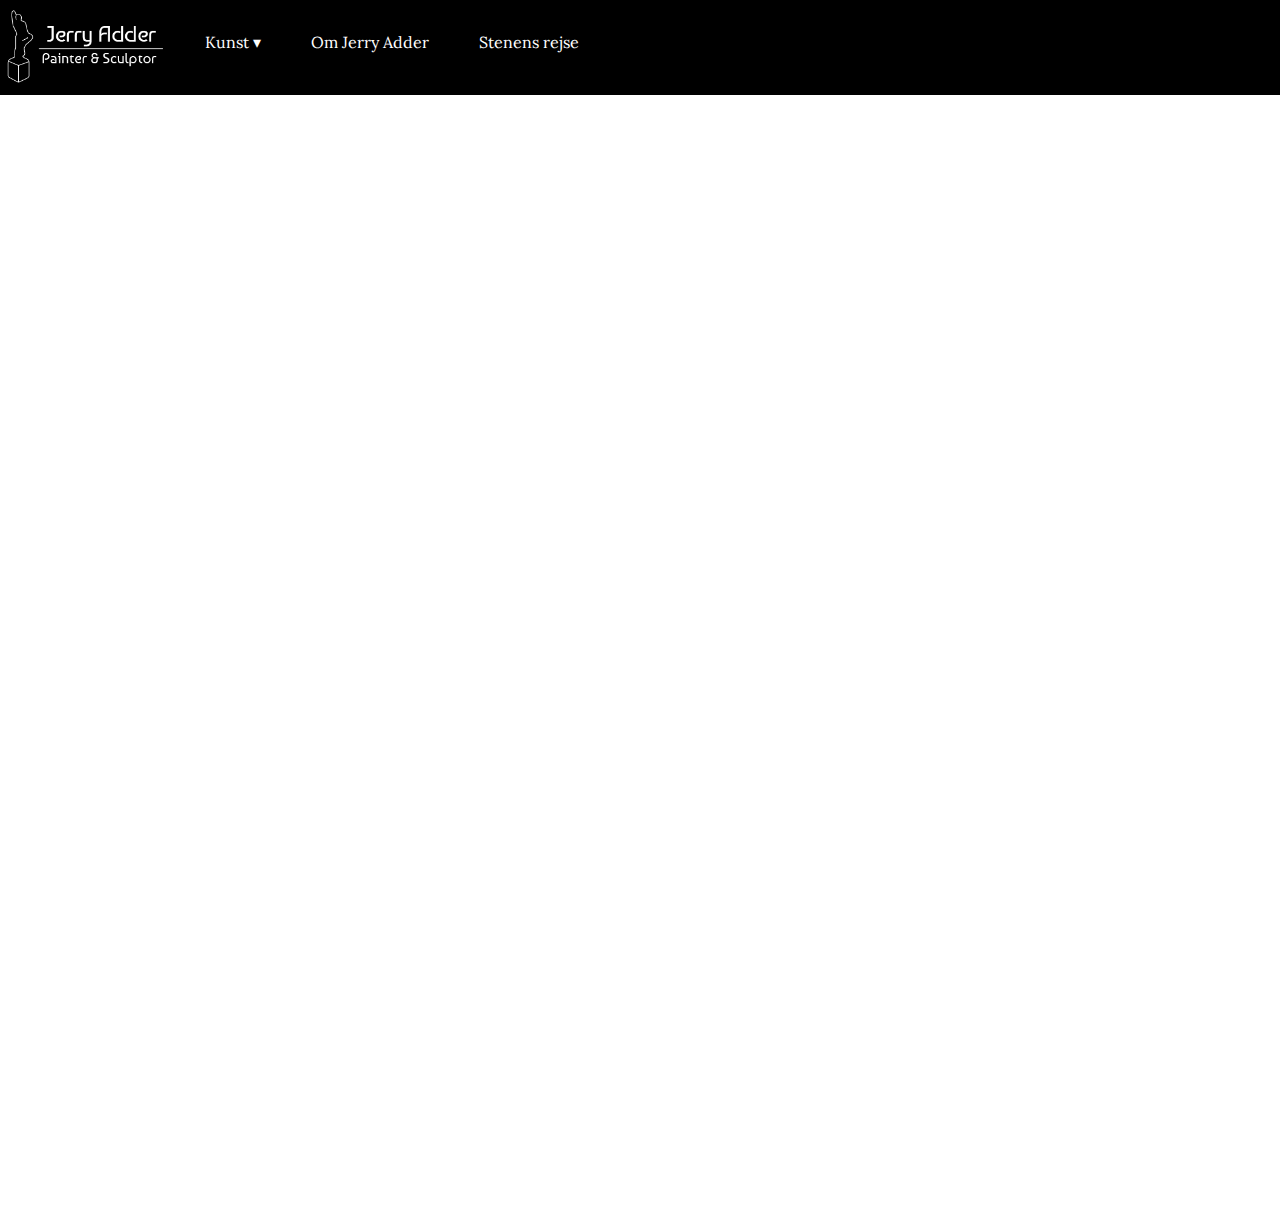
==== detalje.html @ d16d7c46 "Detaljevisningshøjden sættes nu ud fra billedets højde med js" ====
<!DOCTYPE html>
<html lang="DA">

<head>
    <link href="https://fonts.googleapis.com/css?family=Baumans|Lora:400,400i,700,700i&display=swap" rel="stylesheet">
    <meta charset="utf-8">
    <meta name="viewport" content="width=device-width, initial-scale=1.0">
    <title>Jerry Adder | Maler &#38; Skulptør</title>
    <link rel="stylesheet" type="text/css" href="style.css">
</head>

<body>

    <nav class="main_menu">

    </nav>

    <section id="art_single_section" class="section_art">
        <img class="art_single_img" src="" alt="">
        <h2 class="art_single_h2"></h2>
        <div class="col_container">

            <div class="col_big">

                <p class="art_single_p"></p>
            </div>
            <div class="col">
                <h6 class="art_single_meassure"></h6>
                <h6 class="art_single_type"></h6>
                <h6 class="art_single_availability"></h6>
            </div>

        </div>
    </section>

    <!-- Mailformular eksempel taget fra undervisningsslide:
 https://kea-fronter.itslearning.com/LearningToolElement/ViewLearningToolElement.aspx?LearningToolElementId=686366 -->


    <template class="art_single_template">
        <article>
            <img class="art_single_list_item" src="" alt="">
        </article>
    </template>

    <section id="art_single_list_section">
        <div id="mail_formular_container" class="hide">
            <p id="price"></p>
            <p>Bestil en vinprop her<br>Mailen sendes til Jerry Adders agent John Wulff, der tager sig af bestillingerne</p>
            <form action="mail.php" method="POST">

                <p>Navn</p>
                <input type="text" name="name">
                <p>Din email</p>
                <input type="text" name="email">
                <p>Besked</p>
                <textarea name="message" rows="6" cols="25"></textarea>
                <br>
                <input id="send_email_button" type="submit" value="Send">
            </form>
        </div>
    </section>

    <footer>

    </footer>
</body></html>

<script>
    document.addEventListener("DOMContentLoaded", start);

    //document.querySelector("left_container").addEventListener("click", openNScroll);

    const urlParams = new URLSearchParams(window.location.search);
    const id = urlParams.get("id");
    const type = urlParams.get("type");

    let background = [];
    let contentArray = [];
    let imgCounter = 0;
    let content = [];


    function start() {
        console.log("type: " + type);
        console.log("id: " + id);

        getJson();
        /*setDots();
        setBlueDot(imgCounter);
        getFooter();
        */
    }

    async function getJson() {
        getMenu();
        const url = `http://beansprout.dk/kea/2.semester/tema10/jerryadder/wordpress/wp-json/wp/v2/baggrundKunst`;
        let myJson = await fetch(url);
        background = await myJson.json();

        if (type == "bronze") {
            getBronze();
        }

        if (type == "marble") {
            getMarbles();
        }

        if (type == "painting") {
            getPaintings();
        }



    }

    async function getMarbles() {
        const url = `http://beansprout.dk/kea/2.semester/tema10/jerryadder/wordpress/wp-json/wp/v2/skulptur/${id}`;
        let myJson = await fetch(url);
        content = await myJson.json();

        visIndhold();
    }

    async function getPaintings() {
        const url = `http://beansprout.dk/kea/2.semester/tema10/jerryadder/wordpress/wp-json/wp/v2/maleri/${id}`;
        let myJson = await fetch(url);
        content = await myJson.json();

        visIndhold();
    }

    async function getBronze() {
        const url = `http://beansprout.dk/kea/2.semester/tema10/jerryadder/wordpress/wp-json/wp/v2/bronzeskulptur/${id}`;
        let myJson = await fetch(url);
        content = await myJson.json();

        visIndhold();
    }

    async function getMenu() {
        const thisNav = await fetch("nav.html");
        let fetchedNav = await thisNav.text();
        document.querySelector(".main_menu").innerHTML = fetchedNav;
        document.querySelector(".burger_icon").addEventListener("click", function() {
            displayListItems(".burger_item");
        });

        document.querySelector("#list_item_bikes").addEventListener("click", function() {
            displayListItems("#dropdown-content1");
        });

    }

    async function getFooter() {
        const thisFooter = await fetch("footer.html");
        let fetchedFooter = await thisFooter.text();
        document.querySelector("footer").innerHTML = fetchedFooter;
    }

    function visIndhold() {
        if (type == "bronze") {
            document.querySelector("#art_single_section").style.backgroundImage = `url(${background[0]["bronze"].guid})`;

        }

        if (type == "marble") {
            document.querySelector("#art_single_section").style.backgroundImage = `url(${background[0]["marmor"].guid})`;

        }

        if (type == "painting") {
            document.querySelector("#art_single_section").style.backgroundImage = `url(${background[0]["maling"].guid})`;

        }

        console.log(content);
        document.querySelector(".art_single_img").src = content.stort_billede.guid;
        document.querySelector(".art_single_h2").textContent = content.navn;
        if (content.beskrivelse != "") {
            document.querySelector(".art_single_p").textContent = content.beskrivelse;
        }


        if (type == "bronze") {
            document.querySelector(".art_single_type").textContent = "Bronzeskulptur";

        } else {
            document.querySelector(".art_single_type").textContent = content.slags;

        }

        document.querySelector(".art_single_meassure").textContent = `${content.maal} cm`;
        console.log("Tilsalg: " + content.tilsalg);
        if (content.tilsalg == "Ja") {
            document.querySelector(".art_single_availability").textContent = "Tilgængeligt værk";
            console.log("Tilsalg: Svaret er ja!" + content.tilsalg);
        } else if (content.tilsalg == "Nej") {
            document.querySelector(".art_single_availability").textContent = "Værket er ikke tilgængeligt";
            console.log("Tilsalg: Nej " + content.tilsalg);
        } else if (content.tilsalg == "Ja og vi sender det gerne med posten") {
            console.log("Tilsalg: Ja skal jeg sende det emd posten? " + content.tilsalg);
            document.querySelector(".art_single_availability").textContent = "Tilgængeligt værk";
            document.querySelector("#price").textContent = content.pris;

            document.querySelector("#mail_formular_container").classList = "";
        }

        //alle billeder af kunstværket sættes ind i dette while loop
        //Først tjekkes om det næste billede findes og herefter om der er en guid
        //Så længe der er billeder, så kører koden, og sætter billedernes source
        //Der oprettes en klon af et div element til at indlæse en varienrende mængde af billeder
        let i = 0;
        while (content["billede" + (i + 1)] != null) {
            if (content["billede" + (i + 1)].guid) {
                console.log(content["billede" + (i + 1)].guid);
                const clone = document.querySelector(".art_single_template").cloneNode(true).content;
                clone.querySelector("img").src = content["billede" + (i + 1)].guid;
                document.querySelector("#art_single_list_section").appendChild(clone);

            }
            i++;
        }

        document.querySelector("#art_single_list_section").style.backgroundImage = `url(${background[0].galleri_baggrund.guid})`;

        getFooter();

        //Denne funktion bruges til dynamisk at sætte højden på sektionens baggrund ud fra indholdet. Som den er nu tager den udgangspunkt i billedet
        setTimeout(backgroundImageHeight, 100);

    }

    function backgroundImageHeight() {
        let imageHeight = document.querySelector(".art_single_img");
        console.log("image hieght: " + imageHeight.height);
        document.querySelector("#art_single_section").style.height = `${imageHeight.height*1.2+250}px`;
    }


    function displayItem(s) {
        let x = document.querySelectorAll(`${s}`);
        if (x.style.display === "block") {
            x.style.display = "none";
        } else {
            x.style.display = "block";
        }
    }

    function displayListItems(s) {
        document.querySelectorAll(`${s}`).forEach((x, i) => {
            if (x.style.display === "block") {
                x.style.display = "none";
            } else {
                x.style.display = "block";
            }
        })

    }
    //.dropdown

</script>
---- style.css ----
/*
font-family: 'Baumans', cursive;
font-family: 'Lora', serif;
*/


/* Global */

/* For all pages */




:root {
    --main-bg-color: white;
    --secondary-bg-color: black;

    /* splitkomplimentære farver */
    --split-turquoise-color: #11505D;
    --split-red-color: #AA4F4F;
    --split-orange-color: #D89C7E;


}

h1,
h2,
h3,
h4,
h5,
button {
    font-family: 'Baumans', cursive;
}

p {
    font-size: 18px;
}

button {
    padding: 15px 40px;
    font-weight: 700;
    font-size: 18px;
    /* denne farve er 100% gennemsigtig*/
    background-color: hsla(290, 60%, 100%, 0);
}


button:hover {
    cursor: pointer;
}

a {
    text-decoration: none;
    color: var(--main-text-color);
}


body {
    margin: 0;
    background: var(--main-bg-color);
    font-family: 'Lora', serif;

}

.hide {
    display: none;
}

.col_container {
    display: flex;
}

.col {
    flex-grow: 1;
    flex-basis: 1px;
    margin: 0 30px;
}

.hide {
    display: none;
}

.margin_15 {
    margin: 0 15%;
}

/* Navigation */

/* Top menu */

ul {
    padding: 0;
    margin: 0;
    margin-bottom: -6px;

    display: flex;
    background-color: var(--secondary-bg-color);
}

li {
    display: inline-block;
    margin-top: 32px;
    margin-right: 20px;
    margin-bottom: 16px;

}

li img {
    margin-top: -32px;
    margin-bottom: -16px;
    width: 170px;
}

.burger_icon {
    display: none;
}

/* Dropdown menu eksempel er taget herfra: https://www.w3schools.com/howto/tryit.asp?filename=tryhow_css_js_dropdown_hover og tilpasset med ændringer */

.menu_item {
    text-decoration: none;
    padding: 15px;
    color: var(--main-bg-color);
}

.menu_item:hover {
    color: var(--main-bg-color);
    background-color: var(--split-red-color);
}

.dropdown {
    position: relative;
    display: inline-block;
}

.dropdown-content {
    display: none;
    position: absolute;
    background-color: var(--main-bg-color);
    min-width: 140px;
    margin-top: 9px;
    box-shadow: none;
    z-index: 5;
}

.dropdown-content a {
    color: var(--main-text-color);
    padding: 12px 16px;
    text-decoration: none;
    display: block;
}

.dropdown-content a:hover {
    background-color: var(--split-red-color);
    color: var(--main-bg-color);
}

.dropdown:hover .dropdown-content {
    display: block;
}


/* Forsiden */

/* Video og videotekst */

#bg_video_section {
    margin-bottom: 12.5%;
    position: relative;
    z-index: 2;
}

#bg_video {
    width: 100%;

}

#front_text_video_section {
    position: relative;
    margin-top: -25%;
    margin-left: 10%;
    font-size: 10vw;
    color: white;
}

#front_text_small_video_section {
    position: relative;
    margin-top: -10%;
    margin-left: 41.5%;
    font-size: 1.1vw;
    color: white;
}

/* generelt for alle sektionerne på forsiden */

.col_big {
    flex-grow: 2;
    flex-basis: 1px;
}

.section_frontpage {
    padding: 80px;
    background-repeat: no-repeat;
    background-size: cover;
    height: 44vw;
}

.section_frontpage .col {
    margin: 0;
}

.section_frontpage p {
    font-size: 22px;
}

.section_frontpage h2 {
    font-size: 3vw;
}

.frontpage_button {
    margin-top: 6vw;
}

/* første sektion */

#first_section_frontpage {
    text-align: right;
    position: relative;
    z-index: 5;
    color: var(--main-bg-color);
    /*
    vmin
    vmax
    */
}

#swipeimages_container {
    width: calc(100% - 60px);
    margin-right: 60px;
    height: 35vw;
    overflow: hidden;
    box-shadow: 1px 3px 10px 2px rgba(0, 0, 0, 0.36);
}

.swipeimg_container {
    width: 100%;
    height: 40vw;
    background-position: center;
    background-size: cover;
}

#svipeimg_container5 {
    background-position: top;
}

.swipe_img {
    padding: 0;
    margin: 0;
}

#dot_container {
    display: flex;
    justify-content: center;
}

#dot_section {
    display: flex;
    margin-top: 20px;
}

.dot {
    width: 20px;
    height: 20px;
    border-radius: 50%;
    background-color: var(--main-bg-color);
    margin: 5px;

}


#first_section_frontpage #dot_container .dot:hover {
    background-color: var(--split-turquoise-color) !important;
    cursor: pointer;

}

#first_section_frontpage button {
    border: 2px solid var(--main-bg-color);
    color: var(--main-bg-color);
}

#first_section_frontpage button:hover {
    color: var(--split-red-color);
    background-color: var(--main-bg-color);
}

#second_section_frontpage {
    overflow-y: visible;
    position: relative;
    z-index: 4;
    margin-top: -9vw;
    padding-top: 15vw;
    padding-bottom: 7vw;
    color: var(--split-turquoise-color);

    /*
    vmin
    vmax

    */
}

#second_section_frontpage button {
    border: 2px solid var(--split-turquoise-color);
    color: var(--split-turquoise-color);
}

#second_section_frontpage button:hover {
    color: var(--main-bg-color);
    background-color: var(--split-turquoise-color);
}

#second_section_frontpage .col_big {
    margin-left: 15%;
}


#frontpage_between_sections_img {
    position: relative;
    z-index: 1;
    margin-top: -5%;
}

#third_section_frontpage {
    overflow-y: visible;
    position: relative;
    text-align: right;
    z-index: 1;
    margin-top: -6vw;
    padding-top: 12vw;
    padding-bottom: 12vw;
    color: var(--split-orange-color);
    /*
    vmin
    vmax

    */
}

#third_section_frontpage button {
    border: 2px solid var(--split-orange-color);
    color: var(--split-orange-color);
    margin-top: 21vw;
    margin-bottom: 6vw;
}

#third_section_frontpage button:hover {
    color: var(--main-bg-color);
    background-color: var(--split-orange-color);
}

#third_section_frontpage .col_big {
    margin-right: 15%;
}

#fourth_section_frontpage {
    overflow-y: visible;
    position: relative;
    z-index: 1;
    margin-top: 10vw;
    padding-top: 14vw;
    padding-bottom: 0vw;
    color: var(--split-red-color);
    /*
    vmin
    vmax

    */
}

#fourth_section_frontpage button {
    border: 2px solid var(--split-red-color);
    color: var(--split-red-color);
}

#fourth_section_frontpage button:hover {
    color: var(--main-bg-color);
    background-color: var(--split-red-color);
}

#fourth_section_frontpage .col_big {
    margin-left: 15%;
    width: 85%;
}

/* statisk billede */

#static_image_container {
    position: fixed;
    background-color: var(--secondary-bg-color);
    width: 100%;

}

#static_image {
    /*position: fixed; */
    margin-left: 20%;
    width: 60%;

}

/* Kunst side */

.section_art {
    color: var(--main-bg-color);
    background-size: cover;
    background-repeat: no-repeat;
    height: 15vw;

}

.art_item_img_container:hover {
    animation: zoomIn 0.25s ease-in-out;
    cursor: pointer;
    background-size: 105%;
}

@keyframes zoomIn {
    from {
        background-size: 100%;
    }

    to {
        background-size: 105%;
    }
}

.art_h2,
.art_p {
    margin: 0 10%;
}

.art_h2 {
    margin-top: 3%;
    font-size: 48px;
}

.art_p {
    font-size: 22px;
    margin-top: 0.5%;
    margin-right: 55%;
}

#first_section_art {
    margin-top: 0%;
}

#second_section_art {
    text-align: right;
    padding-top: 0%;
    margin-top: 10%;
}

#second_section_art .art_p {
    margin-right: 10%;
    margin-left: 55%;
}

#third_section_art {
    padding-top: 0%;
    margin-top: 10%;
}

/* Kunsten på kunstsiden */

.art_list {
    margin-top: 7%;
    margin-left: 10%;
    margin-right: 10%;
    display: grid;
    grid-gap: 2%;
    grid-template-columns: repeat(3, 1fr);
    margin-bottom: -7%;

}

#art_bronze_list {
    margin-bottom: 50px;
}

.art_item_img_container {
    height: 300px;

    background-position: center;
    background-size: cover;
    background-repeat: no-repeat;
}

.art_item_headline {
    margin-top: -50px;
    margin-left: 25px;
    color: var(--main-bg-color);
}

/* Detail visning her kaldet art_single */

#art_single_section {
    background-position: center;
    background-repeat: no-repeat;
    background-size: cover;
    height: 70vw;
    color: var(--main-bg-color);
    position: relative;
    z-index: 2;
}

.art_single_img {
    margin: 2% 15% 0%;
    width: 70%;
}

#art_single_section .col_container {
    margin: 2% 15%;
    width: 70%;
}

#art_single_section h6 {
    padding: 3px 0;
    text-align: center;
    font-size: 18px;
    margin: 0;
}

#art_single_section h2 {
    font-size: 32px;
    padding: 2% 15% 0%;
}

/* for at få billederne til at ligne masonry (murværk) anvendes columns. I modsætning til grid, så sætter columns ikke højden af rækken til det største element, men de kommer bare efter hinanden uafhængigt af andre højder. */
/* spørg hvordan de tre columns tildeles forskellige margin-top */
#art_single_list_section {
    background-position: center;
    background-repeat: no-repeat;
    background-size: cover;
    /*display: grid;
    grid-gap: 2%;
    grid-template-columns: repeat(3, 1fr);
    */

    columns: 3;
    column-gap: 2%;


    padding-top: calc(2% + 170px);
    padding-left: 15%;
    padding-right: 15%;

    margin-top: -150px;
    padding-bottom: 50px;

}

.art_single_list_item {
    margin-bottom: 5%;
}

input {
    width: 100%;
    border: 1px solid var(--secondary-bg-color);
    background-color: hsla(290, 60%, 100%, 0);
}

textarea {
    width: 100%;
    height: 200px;
    border: 1px solid var(--secondary-bg-color);
    background-color: hsla(290, 60%, 100%, 0);
}

#send_email_button {
    color: var(--split-orange-color);
    border: 1px solid var(--split-orange-color);
    width: inherit;
    font-family: 'Baumans', cursive;
    padding: 15px 40px;
    font-weight: 700;
    font-size: 18px;
    /* denne farve er 100% gennemsigtig*/
    background-color: hsla(290, 60%, 100%, 0);
}

#send_email_button:hover {
    background-color: var(--split-orange-color);
    color: var(--main-bg-color);
}

/* footer */

#footer {
    display: flex;
    justify-content: center;
    background-color: var(--secondary-bg-color);
    color: var(--main-bg-color);
    position: relative;
    z-index: 2;
}

#footer_container {
    display: flex;
}

#col_some {
    display: flex;
    flex-direction: column;
    width: 40px;
    margin: 0 25px;
    margin-top: 10px;

}

#footer .col img {
    width: 50%;
}

#footer .col {
    width: 180px;
    padding: 0;
    margin: 0;
    padding-right: 25px;
    font-size: 14px;
}

#footer a {
    margin-top: 10px;

    font-size: 18px;
}

/* Media queries */

/* Pc responsivitet */

@media screen and (max-width: 1500px) {

    /* forsiden */
    #third_section_frontpage button {
        margin-top: 10vw;
    }

    #front_text_small_video_section {
        position: relative;
        margin-top: -10%;
        margin-left: 10.5%;
        font-size: 16px;

    }

    #first_section_frontpage {
        margin-top: -15px;
    }

    /* kunstsiden */

    #second_section_art .art_h2 {
        margin-top: -13%;
    }

    .art_item_img_container {
        height: 250px;
    }

    /* Detail visning */

    #art_single_section {
        height: 80vw;
    }
}

/* Pc responsivitet */

@media screen and (max-width: 1100px) {

    /* Forsiden */

    #third_section_frontpage button {
        margin-top: 12vw;
    }

    .section_frontpage {
        padding: 30px;
        background-repeat: no-repeat;
        background-size: cover;
    }


    .section_frontpage p {
        font-size: 18px;
    }

    .section_frontpage h2 {
        font-size: 28px;
    }

    .section_frontpage button {
        font-size: 16px;
        padding: 10px 20px;
    }

    /* kunstsiden */

    #first_section_art .art_h2 {
        margin-top: -50px;
    }

    .art_h2 {
        font-size: 28px;
    }

    .art_p {
        font-size: 15px;
    }

    .art_p {
        margin-right: 45%;
    }


    #second_section_art {
        text-align: right;
        padding-top: 10%;
    }

    #second_section_art .art_p {
        margin-left: 30%;
    }

    /* Detail visning */

    #art_single_section {
        height: 90vw;
    }

    #art_single_section h6 {
        margin: 0;
        text-align: center;
        font-size: 14px;
    }

    #art_single_section h2 {
        font-size: 24px;
        margin: 0;
        padding: 0 15% 0;
    }

    #art_single_section p {
        font-size: 16px;
        margin: 0;
    }
}

/* Mellemvisning hvor detail visning går over til en kolonne */
@media screen and (max-width: 958px) {

    /* forside */
    #frontpage_between_sections_img {
        margin-top: -10%;
    }

    .col {
        margin: 0;
    }



    /* detail */
    #art_single_section {
        height: 100vw;
    }

    #art_single_section h6 {
        text-align: left;
        font-size: 14px;
    }

    .art_single_img,
    #art_single_section .col_container {
        margin: 5% 5% 2%;
        width: 90%;
    }

    #art_single_section h2 {
        padding: 0% 5% 0%;
    }

    #art_single_list_section {

        padding-left: 5%;
        padding-right: 5%;
        columns: 1;
        column-gap: 0%;
        padding-bottom: 100px;
    }

    /* burgermenu */

    .burger_item {
        display: none;
    }

    ul {
        flex-direction: column;
    }

    li {
        padding: 10px;
        margin: 0;
        margin-bottom: 10px;
    }

    li img {
        margin-top: -10px;
        width: 120px;
    }

    .burger_icon {
        display: inline-block;
        position: absolute;
        left: 89%;
    }

    .burger_icon img {
        margin-top: 15px;
        margin-bottom: 0;
        width: 24px;
    }

    .dropdown:hover .dropdown-content {
        display: none;
    }

    .dropdown {
        width: 140px;
    }

    .dropdown-content {
        display: none;
    }

    #dropbtn1 {
        pointer-events: none;
        cursor: default;
    }

    .burger_item {
        margin: 0;
        margin-bottom: 16px;
        margin-top: 20px;
        text-align: center;
    }

    .dropdown-content {
        display: none;
        position: relative;
        text-align: center;
        background-color: var(--main-bg-color);
        width: 70%;
        margin-top: 9px;
        margin-left: 0px;
        margin-right: 0px;
        box-shadow: none;
    }

    .dropdown-content a {
        border-bottom: 1px solid var(--tertiary-bg-color);
        font-size: 12px;
    }

    #menu_item_contact {
        margin-bottom: 25px;
    }

    /* footer */

    #footer_container {
        display: grid;

    }

    #footer .col {
        width: calc(100% - 60px);
        padding: 0;
        margin: 0 30px;
        font-size: 12px;
    }


}

/* Tablet responsivitet */

@media screen and (max-width: 768px) {

    /* forside */
    .col_container {
        flex-direction: column;
    }

    #first_section_frontpage .col,
    #third_section_frontpage .col {
        margin-left: 30%;
    }

    #second_section_frontpage .col,
    #fourth_section_frontpage .col {
        margin-right: 30%;
    }

    #second_section_frontpage button,
    #third_section_frontpage button,
    #fourth_section_frontpage button {
        margin: 10% 0;
    }

    #second_section_frontpage,
    #third_section_frontpage {
        margin-top: -10%;
    }

    .section_frontpage {
        height: 105vw;
    }

    #static_image {
        /*position: fixed; */
        width: 100%;
        margin: 0;

    }

    #first_section_frontpage {
        margin-top: -30px;
    }

    #second_section_frontpage {
        margin-top: -80px;
    }

    /* kunst side */

    #first_section_art .art_p {
        margin-right: 30%;
    }

    #second_section_art .art_p {
        margin-left: 30%;
    }

    .art_list {
        grid-template-columns: repeat(2, 1fr);
        grid-gap: 5%;
        margin-left: 5%;
        margin-right: 5%;
    }

    .art_item_img_container {
        height: 200px;

    }

    /* detail visning */

    #art_single_section {
        height: 115vw;
    }
}

/* Mobil responsivitet */

@media screen and (max-width: 600px) {

    /* forside */
    .section_frontpage {
        height: 115vw;
    }

    #third_section_frontpage {
        margin-top: -12%;
    }

    /* kunst */

    .art_list {
        grid-template-columns: repeat(1, 1fr);
        grid-gap: 2%;
        margin-top: 13%;
    }

    .art_item_img_container {
        height: 300px;
    }

    #art_paintings_list {
        margin-bottom: 90px;
    }

    /* detail visning */

    #art_single_section {
        height: 135vw;
    }
}

@media screen and (max-width: 400px) {

    /* forside */

    .section_frontpage {
        height: 145vw;
    }

    #first_section_frontpage {
        height: 125vw;
    }


    #third_section_frontpage {
        padding-top: 75px;
    }

    /* kunst */

    .art_item_img_container {
        height: 200px;
    }

    /* detail visning */

    #art_single_section {
        height: 155vw;
    }

    #art_single_list_section {
        padding-bottom: 20px;
    }



}

/* billedebredde er altid 100% medmindre andet er specificeret */

img {
    width: 100%;
}
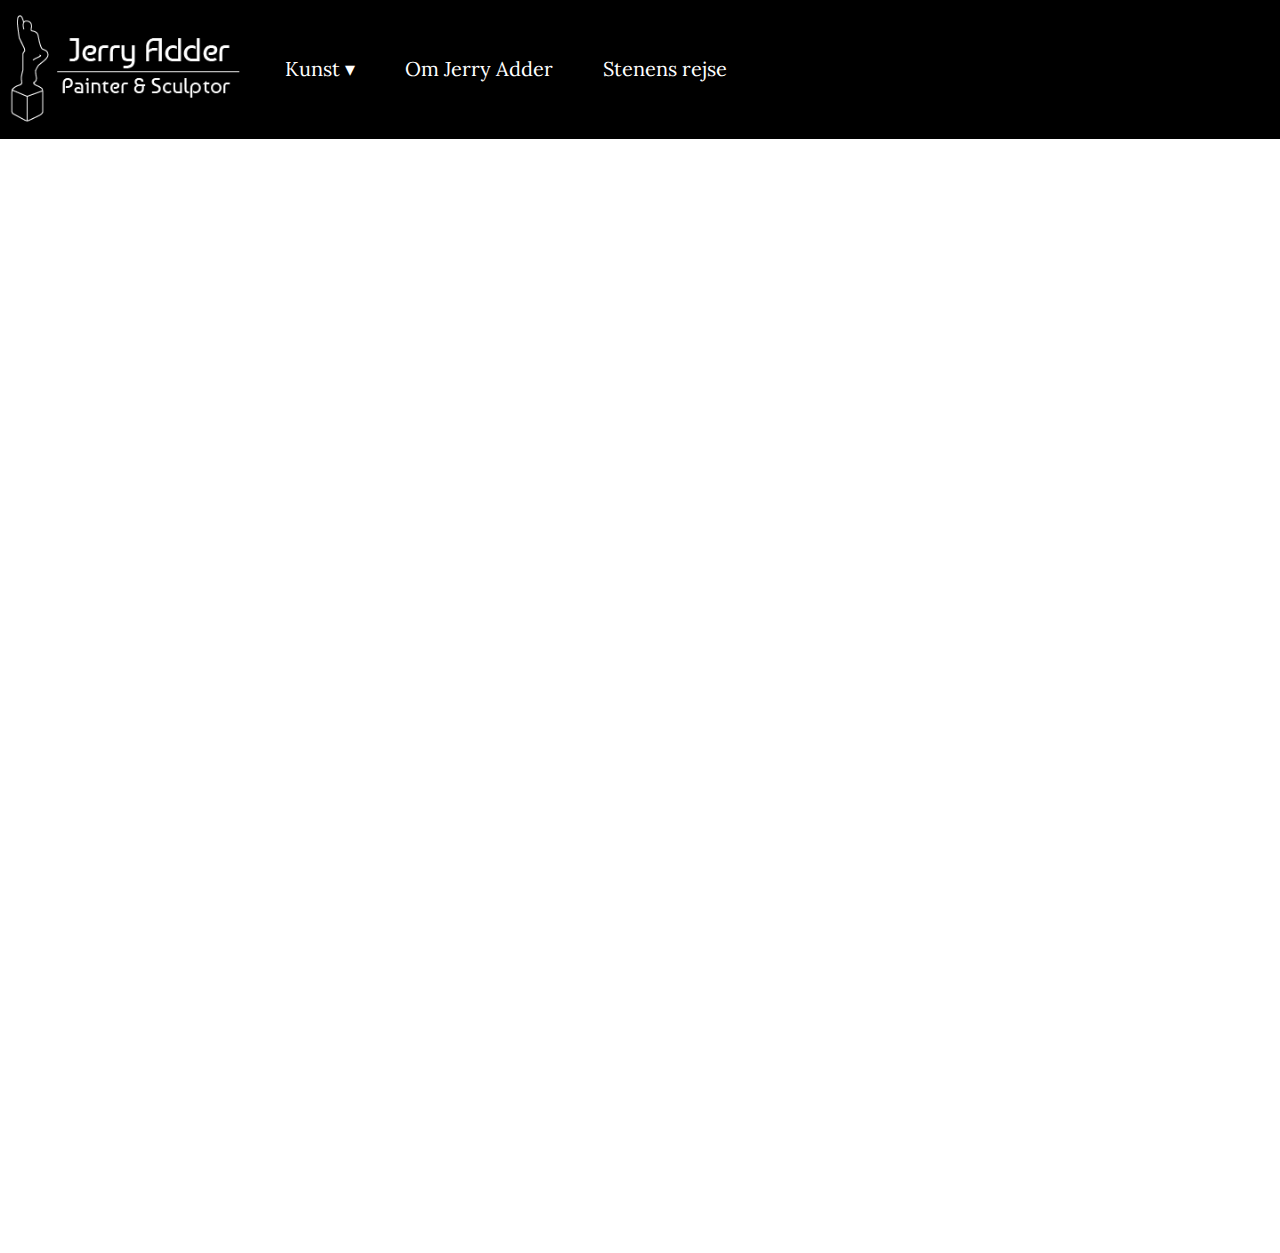
==== commit e86d79dc: "Added links to buttons and updated page titles" ====
--- a/detalje.html
+++ b/detalje.html
@@ -15,7 +15,7 @@
 
     </nav>
 
-    <section id="art_single_section" class="section_art">
+    <section id="art_single_section" class="section_art_single">
         <img class="art_single_img" src="" alt="">
         <h2 class="art_single_h2"></h2>
         <div class="col_container">
@@ -64,7 +64,9 @@
     <footer>
 
     </footer>
-</body></html>
+</body>
+
+</html>
 
 <script>
     document.addEventListener("DOMContentLoaded", start);
@@ -161,16 +163,18 @@
     function visIndhold() {
         if (type == "bronze") {
             document.querySelector("#art_single_section").style.backgroundImage = `url(${background[0]["bronze"].guid})`;
-
+            document.querySelector("title").textContent = "Bronzeskulpturer | Jerry Adder";
         }
 
         if (type == "marble") {
             document.querySelector("#art_single_section").style.backgroundImage = `url(${background[0]["marmor"].guid})`;
+            document.querySelector("title").textContent = "Marmorskulpturer | Jerry Adder";
 
         }
 
         if (type == "painting") {
             document.querySelector("#art_single_section").style.backgroundImage = `url(${background[0]["maling"].guid})`;
+            document.querySelector("title").textContent = "Malerier | Jerry Adder";
 
         }
 
@@ -226,15 +230,26 @@
 
         getFooter();
 
-        //Denne funktion bruges til dynamisk at sætte højden på sektionens baggrund ud fra indholdet. Som den er nu tager den udgangspunkt i billedet
+        //Denne funktion bruges til dynamisk at sætte højden på sektionens baggrund ud fra indholdet. Funktionen bruger både billedets højde og tekstens længde til at sætte højden på baggrundsbilledet
         setTimeout(backgroundImageHeight, 100);
 
     }
 
     function backgroundImageHeight() {
-        let imageHeight = document.querySelector(".art_single_img");
-        console.log("image hieght: " + imageHeight.height);
-        document.querySelector("#art_single_section").style.height = `${imageHeight.height*1.2+250}px`;
+        if (window.innerWidth < 958) {
+            let imageHeight = document.querySelector(".art_single_img");
+            console.log("image hieght: " + imageHeight.height);
+            let textLength = content.beskrivelse.length;
+            console.log("Text length: " + textLength);
+            document.querySelector("#art_single_section").style.height = `${imageHeight.height*1+220+textLength*0.45}px`;
+        } else {
+            let imageHeight = document.querySelector(".art_single_img");
+            console.log("image hieght: " + imageHeight.height);
+            //let textLength = content.beskrivelse.length;
+            //console.log("Text length: " + textLength);
+            document.querySelector("#art_single_section").style.height = `${imageHeight.height+440}px`;
+        }
+
     }
 
 
--- a/style.css
+++ b/style.css
@@ -99,16 +99,17 @@
 
 li {
     display: inline-block;
-    margin-top: 32px;
+    margin-top: 56px;
     margin-right: 20px;
     margin-bottom: 16px;
+    font-size: 20px;
 
 }
 
 li img {
-    margin-top: -32px;
+    margin-top: -56px;
     margin-bottom: -16px;
-    width: 170px;
+    width: 250px;
 }
 
 .burger_icon {
@@ -415,7 +416,7 @@
     color: var(--main-bg-color);
     background-size: cover;
     background-repeat: no-repeat;
-    height: 15vw;
+    height: 200px;
 
 }
 
@@ -441,7 +442,6 @@
 }
 
 .art_h2 {
-    margin-top: 3%;
     font-size: 48px;
 }
 
@@ -451,6 +451,19 @@
     margin-right: 55%;
 }
 
+
+#first_section_art .art_h2 {
+    margin-top: 16px;
+}
+
+#second_section_art .art_h2 {
+    margin-top: 35px;
+}
+
+#third_section_art .art_h2 {
+    margin-top: 25px;
+}
+
 #first_section_art {
     margin-top: 0%;
 }
@@ -459,6 +472,8 @@
     text-align: right;
     padding-top: 0%;
     margin-top: 10%;
+    background-position: 100%;
+    height: 230px;
 }
 
 #second_section_art .art_p {
@@ -474,13 +489,14 @@
 /* Kunsten på kunstsiden */
 
 .art_list {
-    margin-top: 7%;
+    margin-top: 5%;
+    margin-bottom: -5%;
     margin-left: 10%;
     margin-right: 10%;
     display: grid;
-    grid-gap: 2%;
+    grid-gap: 3%;
+    grid-row-gap: 5%;
     grid-template-columns: repeat(3, 1fr);
-    margin-bottom: -7%;
 
 }
 
@@ -548,7 +564,8 @@
     */
 
     columns: 3;
-    column-gap: 2%;
+    column-gap: 5%;
+
 
 
     padding-top: calc(2% + 170px);
@@ -562,6 +579,10 @@
 
 .art_single_list_item {
     margin-bottom: 5%;
+}
+
+#mail_formular_container p {
+    font-size: 22px;
 }
 
 input {
@@ -587,6 +608,7 @@
     font-size: 18px;
     /* denne farve er 100% gennemsigtig*/
     background-color: hsla(290, 60%, 100%, 0);
+    margin-bottom: 20px;
 }
 
 #send_email_button:hover {
@@ -661,12 +683,9 @@
 
     /* kunstsiden */
 
-    #second_section_art .art_h2 {
-        margin-top: -13%;
-    }
 
     .art_item_img_container {
-        height: 250px;
+        height: 150px;
     }
 
     /* Detail visning */
@@ -690,6 +709,7 @@
         padding: 30px;
         background-repeat: no-repeat;
         background-size: cover;
+
     }
 
 
@@ -708,8 +728,21 @@
 
     /* kunstsiden */
 
+    .section_art {
+        height: 150px;
+    }
+
+
     #first_section_art .art_h2 {
-        margin-top: -50px;
+        margin-top: 16px;
+    }
+
+    #second_section_art .art_h2 {
+        margin-top: 35px;
+    }
+
+    #third_section_art .art_h2 {
+        margin-top: 25px;
     }
 
     .art_h2 {
@@ -727,7 +760,7 @@
 
     #second_section_art {
         text-align: right;
-        padding-top: 10%;
+        height: 180px;
     }
 
     #second_section_art .art_p {
@@ -749,6 +782,7 @@
     #art_single_section h2 {
         font-size: 24px;
         margin: 0;
+        margin-top: 20px;
         padding: 0 15% 0;
     }
 
@@ -770,7 +804,11 @@
         margin: 0;
     }
 
-
+    #swipeimages_container {
+        width: 100%;
+        margin-right: 0px;
+        height: 40vw;
+    }
 
     /* detail */
     #art_single_section {
@@ -780,6 +818,11 @@
     #art_single_section h6 {
         text-align: left;
         font-size: 14px;
+
+    }
+
+    .art_single_meassure {
+        margin-top: 20px !important;
     }
 
     .art_single_img,
@@ -797,8 +840,11 @@
         padding-left: 5%;
         padding-right: 5%;
         columns: 1;
-        column-gap: 0%;
         padding-bottom: 100px;
+    }
+
+    #mail_formular_container p {
+        font-size: 18px;
     }
 
     /* burgermenu */
@@ -967,6 +1013,7 @@
 
     }
 
+
     /* detail visning */
 
     #art_single_section {
@@ -991,8 +1038,8 @@
 
     .art_list {
         grid-template-columns: repeat(1, 1fr);
-        grid-gap: 2%;
-        margin-top: 13%;
+        grid-gap: 5%;
+        margin-top: 20px;
     }
 
     .art_item_img_container {
@@ -1000,7 +1047,7 @@
     }
 
     #art_paintings_list {
-        margin-bottom: 90px;
+        margin-bottom: 140px;
     }
 
     /* detail visning */
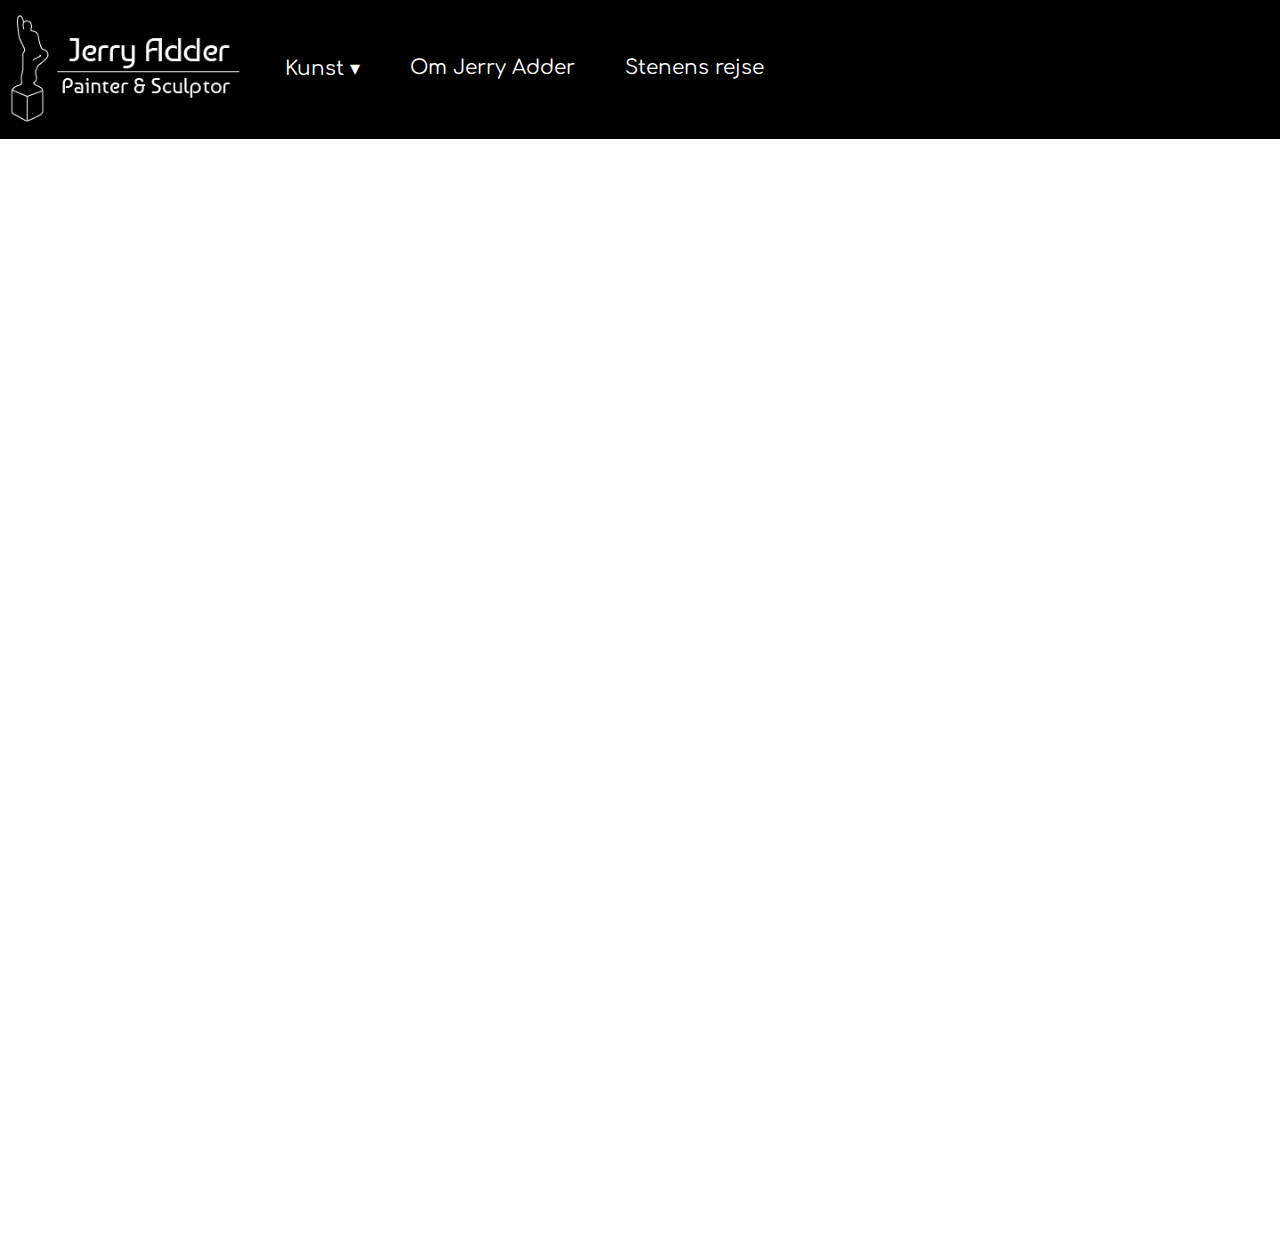
==== commit e0b753d4: "The Journey of the Stone is now added and fonts have been updated on all pages" ====
--- a/detalje.html
+++ b/detalje.html
@@ -2,7 +2,7 @@
 <html lang="DA">
 
 <head>
-    <link href="https://fonts.googleapis.com/css?family=Baumans|Lora:400,400i,700,700i&display=swap" rel="stylesheet">
+    <link href="https://fonts.googleapis.com/css?family=Comfortaa:400,500,600,700|Montserrat+Alternates:400,500,600|Work+Sans&display=swap" rel="stylesheet">
     <meta charset="utf-8">
     <meta name="viewport" content="width=device-width, initial-scale=1.0">
     <title>Jerry Adder | Maler &#38; Skulptør</title>
@@ -117,7 +117,7 @@
     }
 
     async function getMarbles() {
-        const url = `http://beansprout.dk/kea/2.semester/tema10/jerryadder/wordpress/wp-json/wp/v2/skulptur/${id}`;
+        const url = `http://beansprout.dk/kea/2.semester/tema10/jerryadder/wordpress/wp-json/wp/v2/marmorskulptur/${id}`;
         let myJson = await fetch(url);
         content = await myJson.json();
 
@@ -241,7 +241,7 @@
             console.log("image hieght: " + imageHeight.height);
             let textLength = content.beskrivelse.length;
             console.log("Text length: " + textLength);
-            document.querySelector("#art_single_section").style.height = `${imageHeight.height*1+220+textLength*0.45}px`;
+            document.querySelector("#art_single_section").style.height = `${imageHeight.height*1+260+textLength*0.45}px`;
         } else {
             let imageHeight = document.querySelector(".art_single_img");
             console.log("image hieght: " + imageHeight.height);
--- a/style.css
+++ b/style.css
@@ -29,7 +29,8 @@
 h4,
 h5,
 button {
-    font-family: 'Baumans', cursive;
+    font-family: 'Montserrat Alternates', sans-serif;
+    font-weight: 600;
 }
 
 p {
@@ -58,7 +59,7 @@
 body {
     margin: 0;
     background: var(--main-bg-color);
-    font-family: 'Lora', serif;
+    font-family: 'Comfortaa', cursive;
 
 }
 
@@ -372,6 +373,7 @@
     padding-top: 14vw;
     padding-bottom: 0vw;
     color: var(--split-red-color);
+    height: 34vw;
     /*
     vmin
     vmax
@@ -418,6 +420,10 @@
     background-repeat: no-repeat;
     height: 200px;
 
+}
+
+.art_item_img_container {
+    box-shadow: 1px 3px 10px 2px rgba(0, 0, 0, 0.36);
 }
 
 .art_item_img_container:hover {
@@ -513,9 +519,9 @@
 }
 
 .art_item_headline {
-    margin-top: -50px;
+    margin-top: 6px;
     margin-left: 25px;
-    color: var(--main-bg-color);
+    color: var(--secondary-bg-color);
 }
 
 /* Detail visning her kaldet art_single */
@@ -609,11 +615,87 @@
     /* denne farve er 100% gennemsigtig*/
     background-color: hsla(290, 60%, 100%, 0);
     margin-bottom: 20px;
+    margin-top: 20px;
 }
 
 #send_email_button:hover {
     background-color: var(--split-orange-color);
     color: var(--main-bg-color);
+}
+
+/* Om Jerry Adder */
+
+#jerry_top_section {
+    background-position: center;
+    background-repeat: no-repeat;
+    background-size: cover;
+    position: relative;
+    z-index: 2;
+    height: 50vw;
+
+}
+
+.section_jerry {
+    padding: 80px;
+}
+
+#jerry_h1 {
+    position: absolute;
+    left: 37%;
+    top: 24%;
+    font-size: 100px;
+    margin: 0;
+    color: var(--main-bg-color);
+}
+
+#jerry_subheadline {
+    margin-top: 46%;
+    font-size: 30px;
+    color: var(--main-bg-color);
+}
+
+.jerry_h5 {
+    font-size: 20px;
+}
+
+#jerry_h5_1 {
+    margin-top: -9vw;
+    width: 24vw;
+    margin-left: 25%;
+}
+
+#jerry_h5_2 {
+    margin-top: -10px;
+    width: 24vw;
+    margin-left: 25%;
+}
+
+#background_img_section_jerry {
+    background-position: center;
+    background-repeat: no-repeat;
+    background-size: cover;
+    margin-top: -10%;
+    padding-top: 10%;
+}
+
+.section_jerry h2 {
+    margin-top: 33%;
+}
+
+#first_jerry_section .col_big,
+#third_jerry_section .col_big {
+    margin-right: 15%;
+}
+
+#second_jerry_section .col_big {
+    margin-left: 15%;
+}
+
+/* stenens rejse */
+
+.stone_headline {
+    margin: 4% 10%;
+    font-size: 50px;
 }
 
 /* footer */
@@ -645,11 +727,13 @@
 }
 
 #footer .col {
-    width: 180px;
+
+    width: 450px;
     padding: 0;
-    margin: 0;
+    margin: 0 10%;
     padding-right: 25px;
     font-size: 14px;
+    padding-bottom: 30px;
 }
 
 #footer a {
@@ -693,6 +777,25 @@
     #art_single_section {
         height: 80vw;
     }
+
+    /* Om Jerry Adder */
+    #jerry_top_section {
+        height: 40vw;
+
+    }
+
+
+    #jerry_subheadline {
+        margin-top: 50%;
+        font-size: 30px;
+        color: var(--main-bg-color);
+    }
+
+    .jerry_h5 {
+        font-size: 1.2vw;
+    }
+
+
 }
 
 /* Pc responsivitet */
@@ -789,6 +892,40 @@
     #art_single_section p {
         font-size: 16px;
         margin: 0;
+    }
+
+    /* Om Jerry Adder */
+
+    #jerry_h1 {
+        position: absolute;
+        left: 37%;
+        top: 24%;
+        font-size: 60px;
+        margin: 0;
+        color: var(--main-bg-color);
+    }
+
+    #jerry_subheadline {
+        font-size: 24px;
+    }
+
+    /* stenens rejse */
+    .stone_headline {
+        margin: 4% 10%;
+        font-size: 30px;
+    }
+
+    /* Footer */
+    #footer .col {
+
+        width: 300px;
+        padding: 0;
+        margin: 0 5%;
+        padding-bottom: 30px;
+    }
+
+    #footer p {
+        margin-bottom: 0;
     }
 }
 
@@ -942,6 +1079,64 @@
 
 }
 
+/* Mellemvisning hvor Om Jerry Adder går over til en kolonne */
+
+@media screen and (max-width: 810px) {
+
+    /* Om Jerry Adder */
+    .section_jerry {
+        padding: 30px;
+    }
+
+    #jerry_h1 {
+        position: absolute;
+        left: 57%;
+        top: 34%;
+        font-size: 50px;
+    }
+
+    #jerry_top_section {
+        height: 105vw;
+
+    }
+
+    .section_jerry h2 {
+        margin-top: 30px;
+    }
+
+    .jerry_h5 {
+        font-size: 18px;
+        font-size: 2.5vw;
+    }
+
+    #jerry_h5_1 {
+        margin-top: -17vw;
+        width: 65%;
+    }
+
+    #jerry_h5_2 {
+        width: 65%;
+    }
+
+    #first_jerry_section .col_big,
+    #third_jerry_section .col_big {
+        margin-right: 0%;
+    }
+
+    #second_jerry_section .col_big {
+        margin-left: 0%;
+    }
+
+    .jerry_headline {
+        margin-top: 20px;
+    }
+
+    #jerry_subheadline {
+        margin-top: 40px;
+    }
+
+}
+
 /* Tablet responsivitet */
 
 @media screen and (max-width: 768px) {
@@ -989,6 +1184,17 @@
 
     #second_section_frontpage {
         margin-top: -80px;
+        padding-bottom: 100px;
+    }
+
+    #third_section_frontpage {
+        padding-top: 100px;
+        padding-bottom: 100px;
+    }
+
+    #fourth_section_frontpage {
+        padding-top: 100px;
+        height: 105vw;
     }
 
     /* kunst side */
@@ -1030,6 +1236,10 @@
         height: 115vw;
     }
 
+    #first_section_frontpage {
+        height: 100vw;
+    }
+
     #third_section_frontpage {
         margin-top: -12%;
     }
@@ -1039,7 +1249,7 @@
     .art_list {
         grid-template-columns: repeat(1, 1fr);
         grid-gap: 5%;
-        margin-top: 20px;
+        margin-top: 30px;
     }
 
     .art_item_img_container {
@@ -1055,6 +1265,40 @@
     #art_single_section {
         height: 135vw;
     }
+
+    /* Om Jerry Adder */
+    #jerry_h1 {
+        position: absolute;
+        left: 57%;
+        top: 30%;
+        font-size: 40px;
+    }
+
+    #jerry_top_section {
+        height: 107vw;
+
+    }
+
+    #jerry_subheadline {
+        margin-top: 30px;
+    }
+
+    .jerry_h5 {
+        font-size: 18px;
+        font-size: 2.5vw;
+    }
+
+    #jerry_h5_1 {
+        margin-top: -17vw;
+        width: 65%;
+        margin-left: 25%;
+    }
+
+    #jerry_h5_2 {
+        margin-top: -10px;
+        width: 65%;
+        margin-left: 25%;
+    }
 }
 
 @media screen and (max-width: 400px) {
@@ -1066,12 +1310,22 @@
     }
 
     #first_section_frontpage {
-        height: 125vw;
-    }
-
+        height: 115vw;
+    }
+
+    #second_section_frontpage {
+        padding-top: 80px;
+        padding-bottom: 20px;
+    }
 
     #third_section_frontpage {
-        padding-top: 75px;
+
+        padding-bottom: 50px;
+    }
+
+    #fourth_section_frontpage {
+        padding-top: 70px;
+        padding-bottom: 50px;
     }
 
     /* kunst */
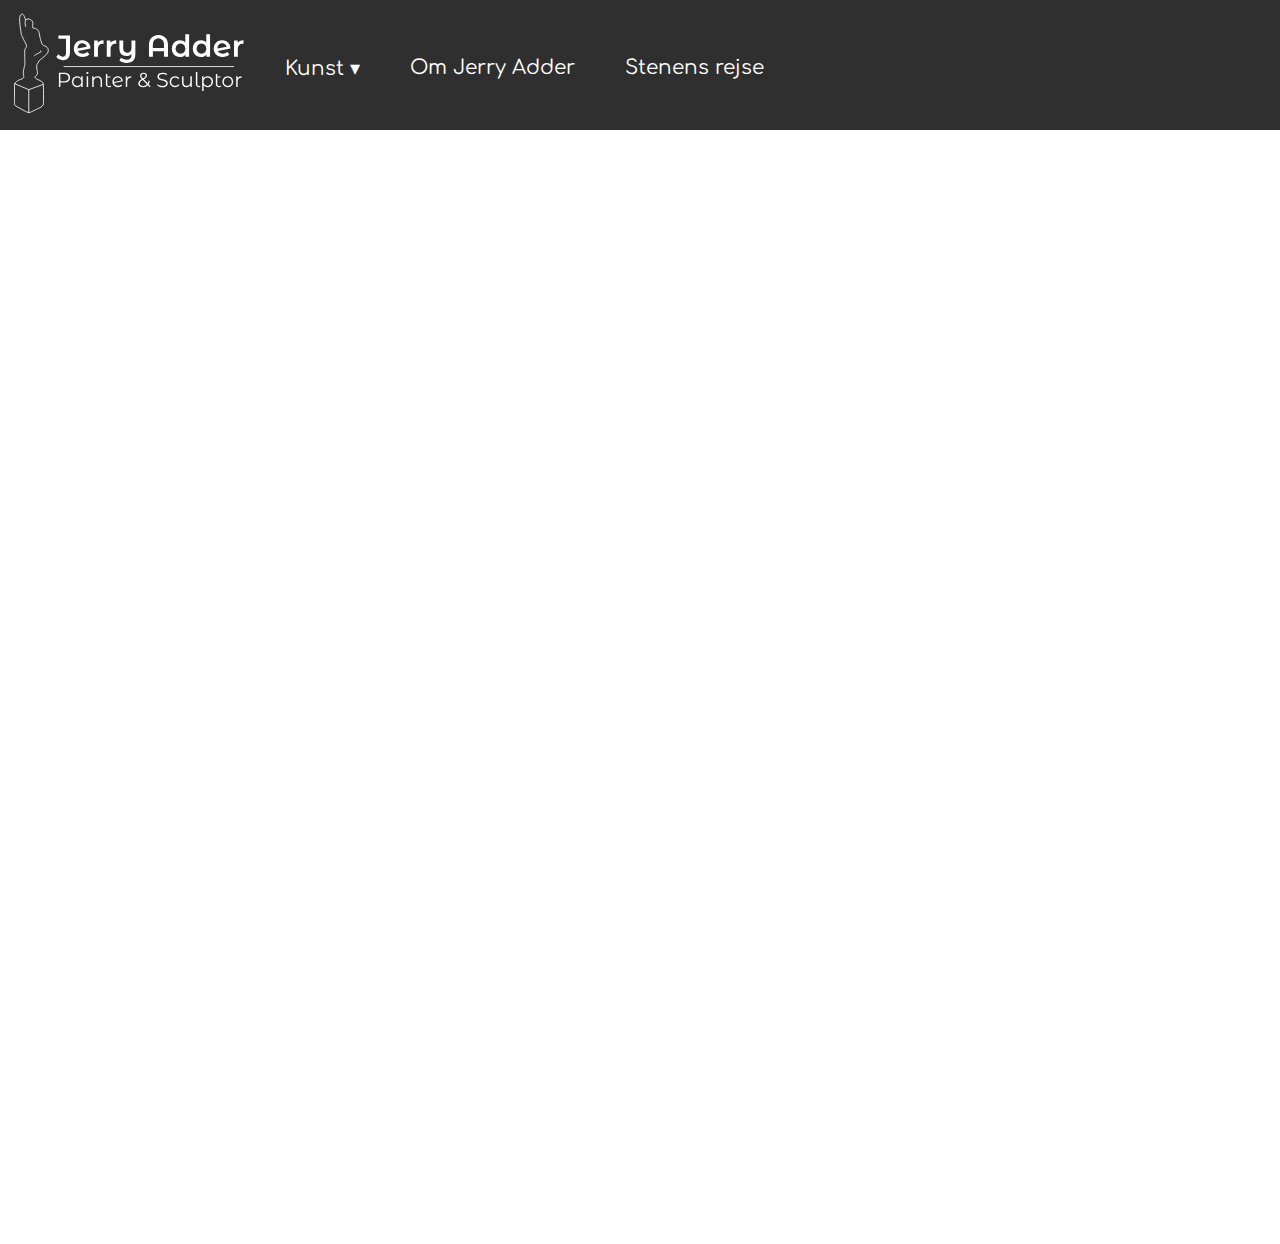
==== commit 9d848be2: "Cleaned up html for unused fonts. Infographic updated to match fonts from the website. Paragraph hei" ====
--- a/detalje.html
+++ b/detalje.html
@@ -2,7 +2,7 @@
 <html lang="DA">
 
 <head>
-    <link href="https://fonts.googleapis.com/css?family=Comfortaa:400,500,600,700|Montserrat+Alternates:400,500,600|Work+Sans&display=swap" rel="stylesheet">
+    <link href="https://fonts.googleapis.com/css?family=Comfortaa|Montserrat+Alternates:400,600&display=swap" rel="stylesheet">
     <meta charset="utf-8">
     <meta name="viewport" content="width=device-width, initial-scale=1.0">
     <title>Jerry Adder | Maler &#38; Skulptør</title>
@@ -64,9 +64,7 @@
     <footer>
 
     </footer>
-</body>
-
-</html>
+</body></html>
 
 <script>
     document.addEventListener("DOMContentLoaded", start);
--- a/style.css
+++ b/style.css
@@ -14,6 +14,7 @@
 :root {
     --main-bg-color: white;
     --secondary-bg-color: black;
+    --header-color: #2f2f2f;
 
     /* splitkomplimentære farver */
     --split-turquoise-color: #11505D;
@@ -95,7 +96,7 @@
     margin-bottom: -6px;
 
     display: flex;
-    background-color: var(--secondary-bg-color);
+    background-color: var(--header-color);
 }
 
 li {
@@ -167,9 +168,9 @@
 /* Video og videotekst */
 
 #bg_video_section {
-    margin-bottom: 12.5%;
     position: relative;
     z-index: 2;
+    /*padding-bottom: -40px;*/
 }
 
 #bg_video {
@@ -178,16 +179,16 @@
 }
 
 #front_text_video_section {
-    position: relative;
-    margin-top: -25%;
-    margin-left: 10%;
-    font-size: 10vw;
+    position: absolute;
+    margin-top: -13%;
+    margin-left: 7%;
+    font-size: 8vw;
     color: white;
 }
 
 #front_text_small_video_section {
     position: relative;
-    margin-top: -10%;
+    margin-top: -3%;
     margin-left: 41.5%;
     font-size: 1.1vw;
     color: white;
@@ -213,6 +214,7 @@
 
 .section_frontpage p {
     font-size: 22px;
+    line-height: 1.4;
 }
 
 .section_frontpage h2 {
@@ -564,7 +566,7 @@
     background-position: center;
     background-repeat: no-repeat;
     background-size: cover;
-    /*display: grid;
+    /* display: grid;
     grid-gap: 2%;
     grid-template-columns: repeat(3, 1fr);
     */
@@ -670,6 +672,10 @@
     margin-left: 25%;
 }
 
+.jerry_p {
+    line-height: 1.4;
+}
+
 #background_img_section_jerry {
     background-position: center;
     background-repeat: no-repeat;
@@ -703,7 +709,7 @@
 #footer {
     display: flex;
     justify-content: center;
-    background-color: var(--secondary-bg-color);
+    background-color: var(--header-color);
     color: var(--main-bg-color);
     position: relative;
     z-index: 2;
@@ -749,6 +755,11 @@
 @media screen and (max-width: 1500px) {
 
     /* forsiden */
+
+    #front_text_video_section {
+        margin-top: -19%;
+    }
+
     #third_section_frontpage button {
         margin-top: 10vw;
     }
